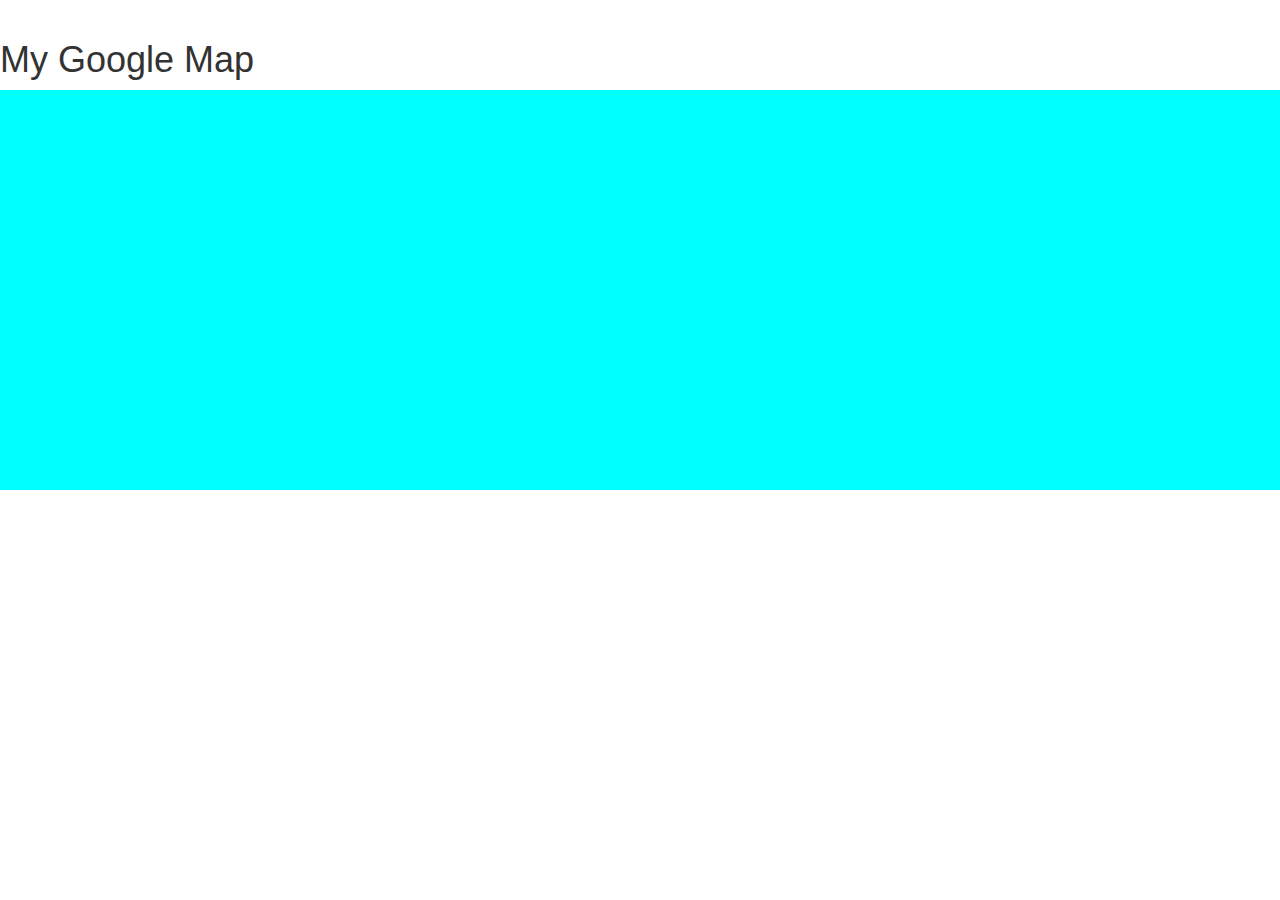
==== foodplace.html @ bd97f654 "the google map" ====
<!DOCTYPE html>
<html lang="en">
<head>
    <meta charset="UTF-8">
    <meta http-equiv="X-UA-Compatible" content="IE=edge">
    <meta name="viewport" content="width=device-width, initial-scale=1.0">
    <style>
        #map{
            height: 400px;
            width: 100%;
            background-color: aqua;
        }
    </style>
    <link rel="stylesheet" href="style.css">
    <!-- Latest compiled and minified CSS -->
    <link rel="stylesheet" href="https://maxcdn.bootstrapcdn.com/bootstrap/3.3.7/css/bootstrap.min.css" integrity="sha384-BVYiiSIFeK1dGmJRAkycuHAHRg32OmUcww7on3RYdg4Va+PmSTsz/K68vbdEjh4u" crossorigin="anonymous">
   <!-- Latest compiled and minified JavaScript -->
   <script src="https://maxcdn.bootstrapcdn.com/bootstrap/3.3.7/js/bootstrap.min.js" integrity="sha384-Tc5IQib027qvyjSMfHjOMaLkfuWVxZxUPnCJA7l2mCWNIpG9mGCD8wGNIcPD7Txa" crossorigin="anonymous"></script>

    <title>Document</title>
</head>
<body>
    <div class="container-fluid" >
        <div class="row d-flex justify-content-between" id="row1">
            <div class="col-lg-3 col-md-3" >
                <img src="./images/foodplace3.jpeg" alt="">
            </div>
            <div class="col-lg-3 col-md-3" >
                <img src="./images/foodplace3.jpeg" alt="">
            </div>
            <div class="col-lg-3 col-md-3" >
                <img src="./images/foodplace3.jpeg" alt="">
            </div>
            <div class="col-lg-3 col-md-3" >
                <img src="./images/foodplace3.jpeg" alt="">
            </div>
        </div>     
    </div>
    <h1>My Google Map</h1>
    <div id="map" class="map">

    </div>
        <script>
            function initMap(){
                var options={
                    zoom:8,
                    center:{lat:1.1018,lng:-37.0144}
                }

                var map=new
                google.maps.Map(document.getElementById('map'),options);
            }
        </script>
          <script async defer src="https://maps.googleapis.com/maps/api/js?key=AIzaSyDaBbFXWBQ0Okozg-ufv2QsDCTBBvYx4rk&callback=initMap"></script>
</body>
</html>
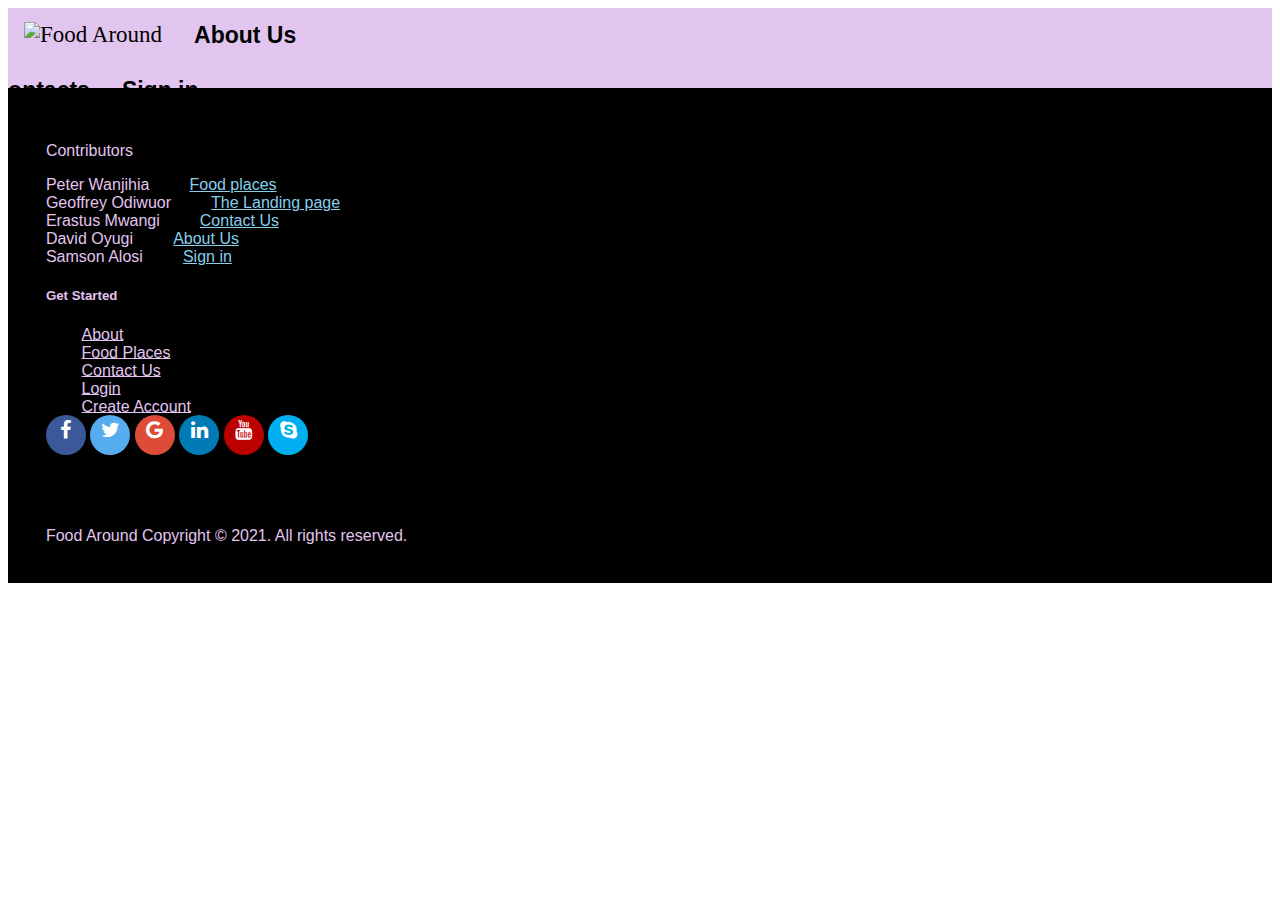
==== commit c6430b27: "Add Footer and Header" ====
--- a/foodplace.html
+++ b/foodplace.html
@@ -4,53 +4,74 @@
     <meta charset="UTF-8">
     <meta http-equiv="X-UA-Compatible" content="IE=edge">
     <meta name="viewport" content="width=device-width, initial-scale=1.0">
-    <style>
-        #map{
-            height: 400px;
-            width: 100%;
-            background-color: aqua;
-        }
-    </style>
-    <link rel="stylesheet" href="style.css">
-    <!-- Latest compiled and minified CSS -->
-    <link rel="stylesheet" href="https://maxcdn.bootstrapcdn.com/bootstrap/3.3.7/css/bootstrap.min.css" integrity="sha384-BVYiiSIFeK1dGmJRAkycuHAHRg32OmUcww7on3RYdg4Va+PmSTsz/K68vbdEjh4u" crossorigin="anonymous">
-   <!-- Latest compiled and minified JavaScript -->
-   <script src="https://maxcdn.bootstrapcdn.com/bootstrap/3.3.7/js/bootstrap.min.js" integrity="sha384-Tc5IQib027qvyjSMfHjOMaLkfuWVxZxUPnCJA7l2mCWNIpG9mGCD8wGNIcPD7Txa" crossorigin="anonymous"></script>
-
-    <title>Document</title>
+    <script src="https://code.jquery.com/jquery-3.6.0.js" integrity="sha256-H+K7U5CnXl1h5ywQfKtSj8PCmoN9aaq30gDh27Xc0jk=" crossorigin="anonymous"></script>
+    <script src="js/script.js" type="text/javascript"></script>
+    <link rel="stylesheet" href="https://cdnjs.cloudflare.com/ajax/libs/font-awesome/4.7.0/css/font-awesome.min.css">
+    <link rel="stylesheet" href="https://cdn.jsdelivr.net/npm/bootstrap@4.6.0/dist/css/bootstrap.min.css" integrity="sha384-B0vP5xmATw1+K9KRQjQERJvTumQW0nPEzvF6L/Z6nronJ3oUOFUFpCjEUQouq2+l" crossorigin="anonymous">
+    <link rel="stylesheet" href="https://cdn.jsdelivr.net/npm/bootstrap@5.0.2/dist/css/bootstrap.min.css" integrity="sha384-EVSTQN3/azprG1Anm3QDgpJLIm9Nao0Yz1ztcQTwFspd3yD65VohhpuuCOmLASjC" crossorigin="anonymous">
+    <link rel="stylesheet" href="css/style.css" type="text/css">
+    <title>About Us</title>
 </head>
 <body>
-    <div class="container-fluid" >
-        <div class="row d-flex justify-content-between" id="row1">
-            <div class="col-lg-3 col-md-3" >
-                <img src="./images/foodplace3.jpeg" alt="">
+    <header class="">
+        <div class="row header">
+            <div class="col-md-4" id="backgd-image">
+                <a href="/index.html"><img src="images/logo.png" alt="Food Around" class="logo"></a>
             </div>
-            <div class="col-lg-3 col-md-3" >
-                <img src="./images/foodplace3.jpeg" alt="">
+            <div class="anchors col-md-4">
+                <div class="">
+                    <a href="/about.html">About Us</a>&nbsp;&nbsp;&nbsp;&nbsp;
+                    <a href="/foodplace.html">Food Places</a>&nbsp;&nbsp;&nbsp;&nbsp;
+                    <a href="/contacts.html">Contacts</a>&nbsp;&nbsp;&nbsp;&nbsp;
+                    <a href="/sign-login.html">Sign in</a>&nbsp;&nbsp;&nbsp;&nbsp;
+                </div>
             </div>
-            <div class="col-lg-3 col-md-3" >
-                <img src="./images/foodplace3.jpeg" alt="">
+            <div class="col-md-4" id="search">
+                <form action="">
+                    <input type="text" placeholder="Search..." class="">
+                </form>
+            </div>     
+        </div> 
+    </header>
+    <footer>
+        <section class="other-links">
+            <div class="row">
+                <div class="pages col-md-4">
+                   <p>Contributors</p>
+                   <div>
+                      <p>
+                        Peter Wanjihia <a href="/foodplace.html" class="link1">Food places</a><br>
+                        Geoffrey Odiwuor <a href="/index.html" class="link1">The Landing page</a><br>
+                        Erastus Mwangi <a href="/contacts.html" class="link1">Contact Us</a><br>
+                        David Oyugi <a href="/about.html" class="link1">About Us</a><br>
+                        Samson Alosi <a href="/sign-login.html" class="link1">Sign in</a>
+                      </p> 
+                   </div>
+                </div>
+                <div class="get-started col-md-4">
+                    <h5>Get Started</h5>
+                    <a href="/about.html" class="link">About</a><br>
+                    <a href="/foodplace.html" class="link">Food Places</a><br>
+                    <a href="/contacts.html" class="link">Contact Us</a><br>
+                    <a href="/sign-login.html" class="link">Login</a><br>
+                    <a href="/sign-login.html" class="link">Create Account</a>    
+                </div>
+                <div class="col-md-4">
+                    <section class="social-icons" style="color: #E2C5EF;">
+                        <a href="#" class="fa fa-facebook"></a>
+                        <a href="#" class="fa fa-twitter"></a>
+                        <a href="#" class="fa fa-google"></a>
+                        <a href="#" class="fa fa-linkedin"></a>
+                        <a href="#" class="fa fa-youtube"></a>
+                        <a href="#" class="fa fa-skype"></a>
+                    </section>
+                    <br><br><br><br>
+                    <section class="copyright">
+                        Food Around Copyright &copy; 2021. All rights reserved.
+                    </section>
+                </div>
             </div>
-            <div class="col-lg-3 col-md-3" >
-                <img src="./images/foodplace3.jpeg" alt="">
-            </div>
-        </div>     
-    </div>
-    <h1>My Google Map</h1>
-    <div id="map" class="map">
-
-    </div>
-        <script>
-            function initMap(){
-                var options={
-                    zoom:8,
-                    center:{lat:1.1018,lng:-37.0144}
-                }
-
-                var map=new
-                google.maps.Map(document.getElementById('map'),options);
-            }
-        </script>
-          <script async defer src="https://maps.googleapis.com/maps/api/js?key=AIzaSyDaBbFXWBQ0Okozg-ufv2QsDCTBBvYx4rk&callback=initMap"></script>
+        </section>
+    </footer>
 </body>
 </html>--- a/css/style.css
+++ b/css/style.css
@@ -0,0 +1,171 @@
+.header {
+    background-color:#E2C5EF;
+    height: 80px;
+    overflow: hidden;
+}
+.logo {
+    width: 200px
+}
+@media screen and (min-widtg: 600px) {
+    .header {
+        height: fit-content;
+        float: none;
+        display: block;
+        text-align: left;
+        width: 100%;
+        margin: 0;
+        padding: 14px;
+    }
+}
+main {
+    background-image: url(../images/landingpage.jpeg);
+    background-repeat: no-repeat;
+    background-attachment:scroll;
+    background-size: cover;
+    /* height: 300px;
+    width: 1000px; */
+    height: 500px;
+    padding: 2%;
+    font-weight: bolder;
+
+}
+.header a {
+    text-decoration: none;
+    color: black;
+    float: left;
+    display: block;
+    text-align: left;
+    padding: 14px 16px;
+    font-size: 23px;
+}
+.anchors {
+    text-decoration: none;
+    color: black;
+    font-style: normal;
+    font-weight: bold;
+    font-size: x-large;
+    font-family:'Franklin Gothic Medium', 'Arial Narrow', Arial, sans-serif;
+    text-align: center;
+    margin-left: -200px; 
+    /* margin-right: 200px; */
+    text-align: justify;
+    width:50%;
+}
+#search {
+    margin-right:-400px;
+    width: fit-content;
+    padding: 2%;
+}
+footer {
+    background-color: black;
+    height: 30%;
+    color: #E2C5EF;
+    padding: 3%;
+    font-family: 'Segoe UI', Tahoma, Geneva, Verdana, sans-serif;
+}
+.copyright {
+    font-size: medium;
+    text-align: justify;
+}
+.fa:hover {
+    opacity: 0.7;
+}
+.fa {
+    padding: 5px;
+    font-size: 20px;
+    width: 30px;
+    height: 30px;
+    text-align: center;
+    text-decoration: none;
+    border-radius: 50%;
+  }
+.fa-facebook {
+    background: #3B5998;
+    color: white;
+}
+.fa-twitter {
+    background: #55ACEE;
+    color: white;
+}
+.fa-google {
+    background: #dd4b39;
+    color: white;
+  }
+  
+  .fa-linkedin {
+    background: #007bb5;
+    color: white;
+  }
+  
+  .fa-youtube {
+    background: #bb0000;
+    color: white;
+  }
+  .fa-skype {
+    background: #00aff0;
+    color: white;
+  }
+  
+
+.pages {
+    text-decoration: none;
+    color: #E2C5EF;
+    text-align: start;
+}
+.get-started {
+    color: #E2C5EF;
+}
+.link {
+    color:#E2C5EF;
+    padding: 3%;
+}
+.heading {
+    color:white;
+    font-weight: bold;
+    font-family: 'Trebuchet MS', 'Lucida Sans Unicode', 'Lucida Grande', 'Lucida Sans', Arial, sans-serif;
+    font-size: xx-large;
+    font-style: italic;
+    margin-top: 50px;
+    text-align: center;
+}
+.location {
+    color: #24FF00;
+    text-align: center;
+    float: center;
+}
+.another-loc {
+    color: #FFE602;
+    text-align: center;
+    float: center;
+}
+.card-body {
+    background-color: #E2C5EF; 
+}
+.card-header {
+    background-image: url(/images/restaurant2.jpeg); 
+    height: 100px;
+}
+.card-header1 {
+    background-image: url(/images/restaurant3.jpeg);
+    height: 100px;
+}
+.card-header2 {
+    background-image: url(/images/restaurant4.jpeg);
+    height: 100px;
+}
+.restaurant {
+    margin-left: 25%;
+    margin-top: 100px;
+}
+button {
+    height: 5%;
+}
+.link1 {
+    color:skyblue;
+    padding: 3%;
+}
+@media screen and (min-width:400px) {
+    .restaurant {
+        height: fit-content;
+    }  
+}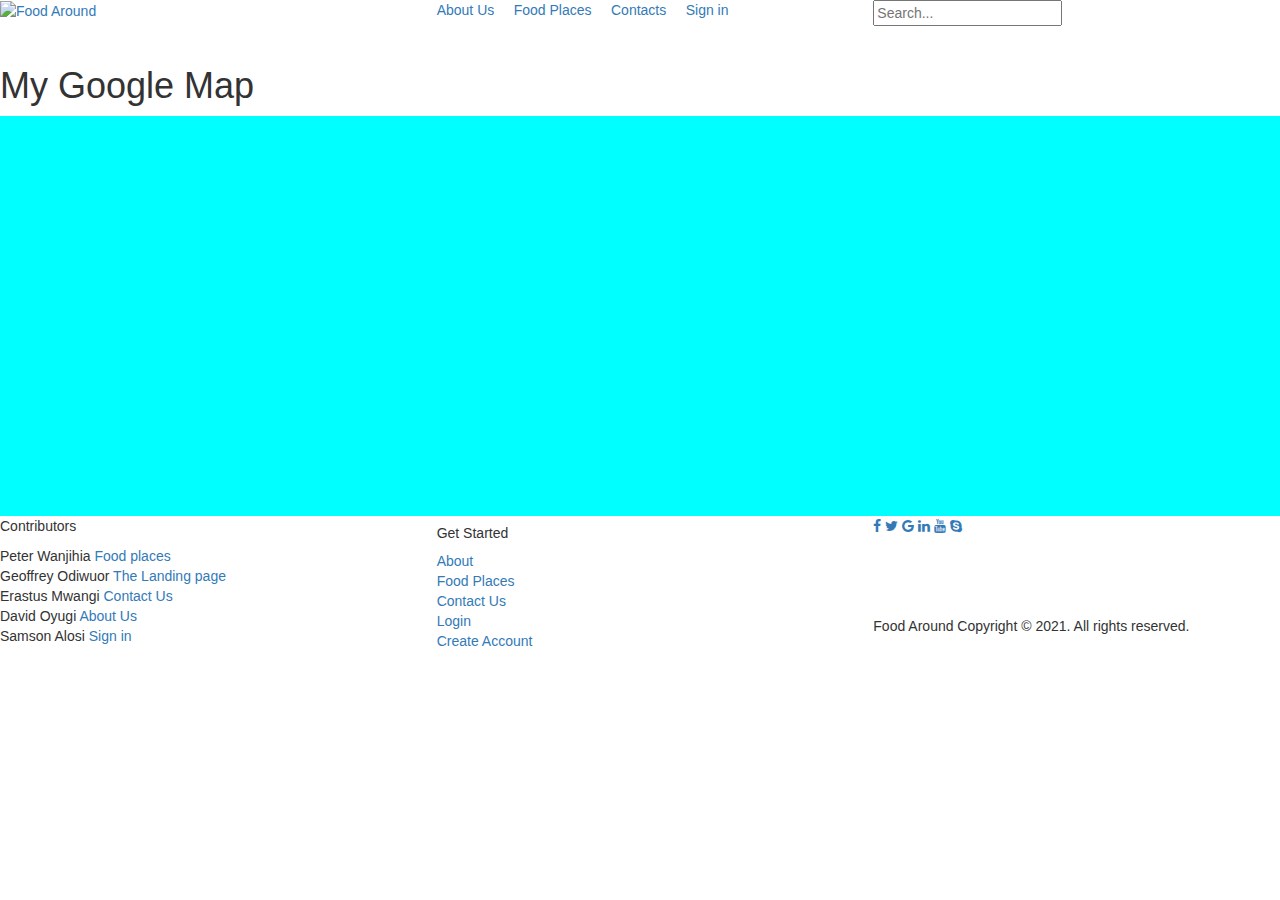
==== commit 020b0bf1: "Merge branch 'master' into master" ====
--- a/foodplace.html
+++ b/foodplace.html
@@ -4,13 +4,27 @@
     <meta charset="UTF-8">
     <meta http-equiv="X-UA-Compatible" content="IE=edge">
     <meta name="viewport" content="width=device-width, initial-scale=1.0">
+
     <script src="https://code.jquery.com/jquery-3.6.0.js" integrity="sha256-H+K7U5CnXl1h5ywQfKtSj8PCmoN9aaq30gDh27Xc0jk=" crossorigin="anonymous"></script>
-    <script src="js/script.js" type="text/javascript"></script>
+   
     <link rel="stylesheet" href="https://cdnjs.cloudflare.com/ajax/libs/font-awesome/4.7.0/css/font-awesome.min.css">
     <link rel="stylesheet" href="https://cdn.jsdelivr.net/npm/bootstrap@4.6.0/dist/css/bootstrap.min.css" integrity="sha384-B0vP5xmATw1+K9KRQjQERJvTumQW0nPEzvF6L/Z6nronJ3oUOFUFpCjEUQouq2+l" crossorigin="anonymous">
     <link rel="stylesheet" href="https://cdn.jsdelivr.net/npm/bootstrap@5.0.2/dist/css/bootstrap.min.css" integrity="sha384-EVSTQN3/azprG1Anm3QDgpJLIm9Nao0Yz1ztcQTwFspd3yD65VohhpuuCOmLASjC" crossorigin="anonymous">
-    <link rel="stylesheet" href="css/style.css" type="text/css">
-    <title>About Us</title>
+     <style>
+        #map{
+            height: 400px;
+            width: 100%;
+            background-color: aqua;
+        }
+    </style>
+    <link rel="stylesheet" href="style.css">
+    <!-- Latest compiled and minified CSS -->
+    <link rel="stylesheet" href="https://maxcdn.bootstrapcdn.com/bootstrap/3.3.7/css/bootstrap.min.css" integrity="sha384-BVYiiSIFeK1dGmJRAkycuHAHRg32OmUcww7on3RYdg4Va+PmSTsz/K68vbdEjh4u" crossorigin="anonymous">
+   <!-- Latest compiled and minified JavaScript -->
+   <script src="https://maxcdn.bootstrapcdn.com/bootstrap/3.3.7/js/bootstrap.min.js" integrity="sha384-Tc5IQib027qvyjSMfHjOMaLkfuWVxZxUPnCJA7l2mCWNIpG9mGCD8wGNIcPD7Txa" crossorigin="anonymous"></script>
+
+    <title>FoodPlace</title>
+    
 </head>
 <body>
     <header class="">
@@ -33,6 +47,27 @@
             </div>     
         </div> 
     </header>
+   <div class="container-fluid" >
+        <div class="row d-flex justify-content-between" id="row1">
+            <div class="col-lg-3 col-md-3" >
+                <img src="./images/foodplace3.jpeg" alt="">
+            </div>
+            <div class="col-lg-3 col-md-3" >
+                <img src="./images/foodplace3.jpeg" alt="">
+            </div>
+            <div class="col-lg-3 col-md-3" >
+                <img src="./images/foodplace3.jpeg" alt="">
+            </div>
+            <div class="col-lg-3 col-md-3" >
+                <img src="./images/foodplace3.jpeg" alt="">
+            </div>
+        </div>     
+    </div>
+    <h1>My Google Map</h1>
+    <div id="map" class="map">
+
+    </div>
+        
     <footer>
         <section class="other-links">
             <div class="row">
@@ -73,5 +108,35 @@
             </div>
         </section>
     </footer>
+  <script>
+            function initMap(){
+               //The options for the map
+
+                var options={
+                    zoom:6,
+                    center:{lat:1.1018,lng:37.0144}
+                }
+
+              //Embedding the map to a div    
+                var map=new
+                google.maps.Map(document.getElementById('map'),options);
+
+              //Adding a  marker
+                var marker = new google.maps.Marker({
+                position:{lat:1.0314,lng:36.8681},
+                map:map
+
+               }); 
+                var infoWindow =new google.maps.infoWindow({
+                    content:"<h2>Thika</h2>"
+                });
+                marker.addListener('click',function(){
+                    infoWindow.open(map,marker);
+                })
+
+            }
+        </script>
+   <script async defer src="https://maps.googleapis.com/maps/api/js?key=AIzaSyDaBbFXWBQ0Okozg-ufv2QsDCTBBvYx4rk&callback=initMap"></script>
+          <script src="/js/script.js"></script>
 </body>
 </html>